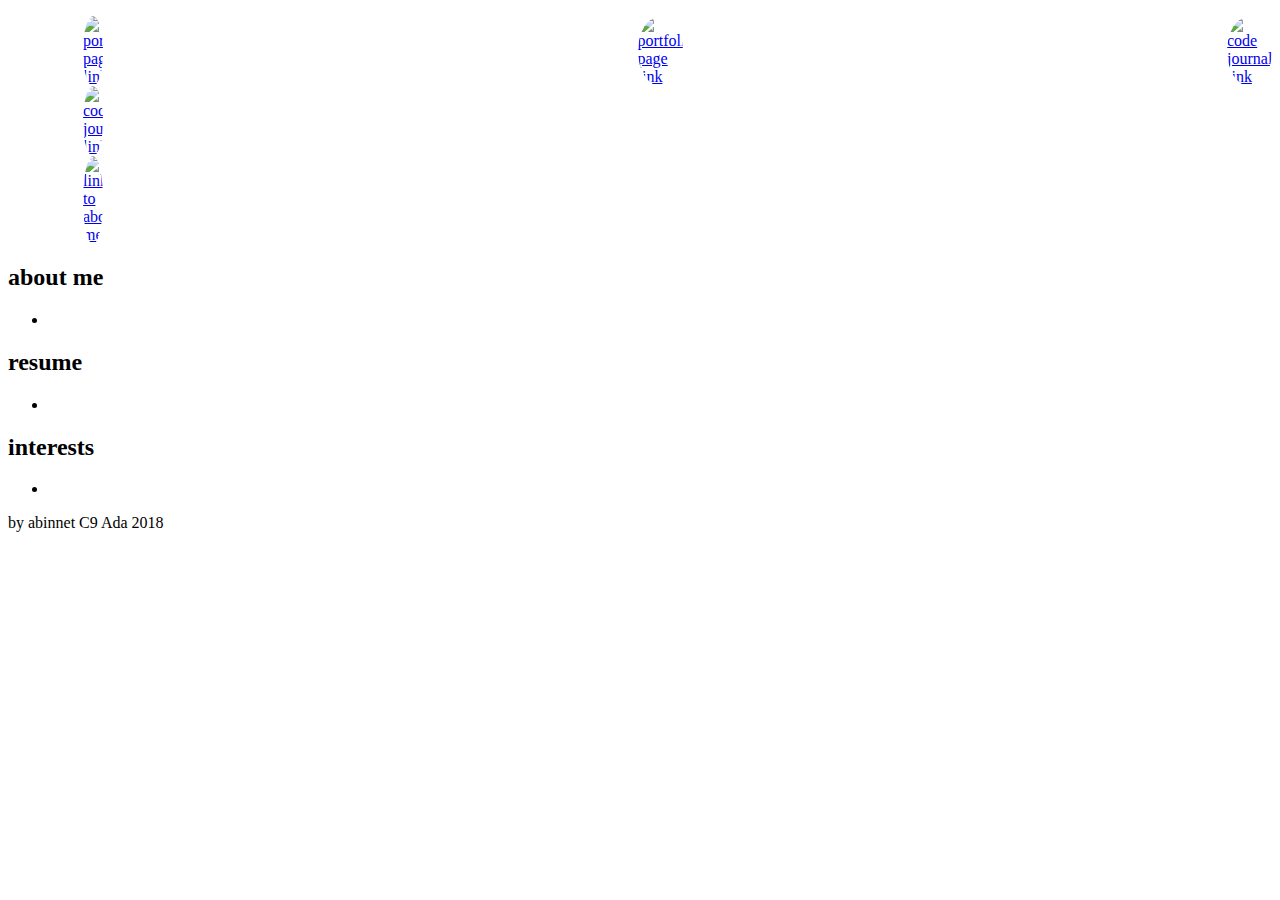
==== pages/code-journal.html @ 39e516f0 "style outline for index and other pages, navigation working, missing detail text and links" ====
<!DOCTYPE html>
<html>

<head>
  <title>Abinnet Portfolio Home</title>
  <link rel="stylesheet" href="../styles/about.css">
</head>

<nav>
  <ul>
    <li id="homepage_icon">
      <a href="../index.html">
        <ul>
          <li id><img
          src="https://avatars2.githubusercontent.com/u/30134831?s=400&v=4" alt="portfolio page link"></li>
          <li><img src="https://i1.wp.com/www.bohoberry.com/wp-content/uploads/2015/11/Color-Index-2.jpg?resize=750%2C750&ssl=1" alt="code journal link"></li>
          <li><img src="https://lh3.googleusercontent.com/--TyjQ2GnECk/WmxqI3qBaWI/AAAAAAAABZs/Ozi2_ZX02NQRKbuF4JRkFL_4Qi2nD6iAgCEwYBhgL/w140-h140-p/20953634_10155820927262922_4280632105930984947_n.jpg" alt="link to about me"></li>
        </ul>
      </a>
    </li>
    <li>
      <a href="portfolio.html">
        <img src="https://avatars2.githubusercontent.com/u/30134831?s=400&v=4" alt="portfolio page link">
      </a>
    </li>
    <li>
      <a href="code-journal.html"><img src="https://i1.wp.com/www.bohoberry.com/wp-content/uploads/2015/11/Color-Index-2.jpg?resize=750%2C750&ssl=1" alt="code journal link">
      </a>
    </li>
  </ul>
</nav>

<section>
  <h2>about me</h2>
  <ul>
    <li></li>
  </ul>
</section>

<section>
  <h2>resume</h2>
  <ul>
    <li></li>
  </ul>
</section>

<section>
  <h2>interests</h2>
  <ul>
    <li></li>
  </ul>
</section>

<footer>by abinnet C9 Ada 2018</footer>
</html>
---- styles/about.css ----
nav ul {
  list-style: none;
  display: flex;
  flex-wrap: row wrap;
  justify-content: space-between;
}

nav ul > li {
  flex: 1;
}

nav ul li img, nav ul li {
  border-radius: 50%;
  max-width: 45px;
  min-width:  15px;
}

#homepage_icon {
  max-width: 45px;
  min-width: 15px;
}


#homepage_icon ul {
  display: flex;
  justify-content: center;
  flex-flow: row wrap;
}

#homepage_icon ul li img {
  border-radius: 50%;
  max-width: 20px;
  min-width:  10px;
}
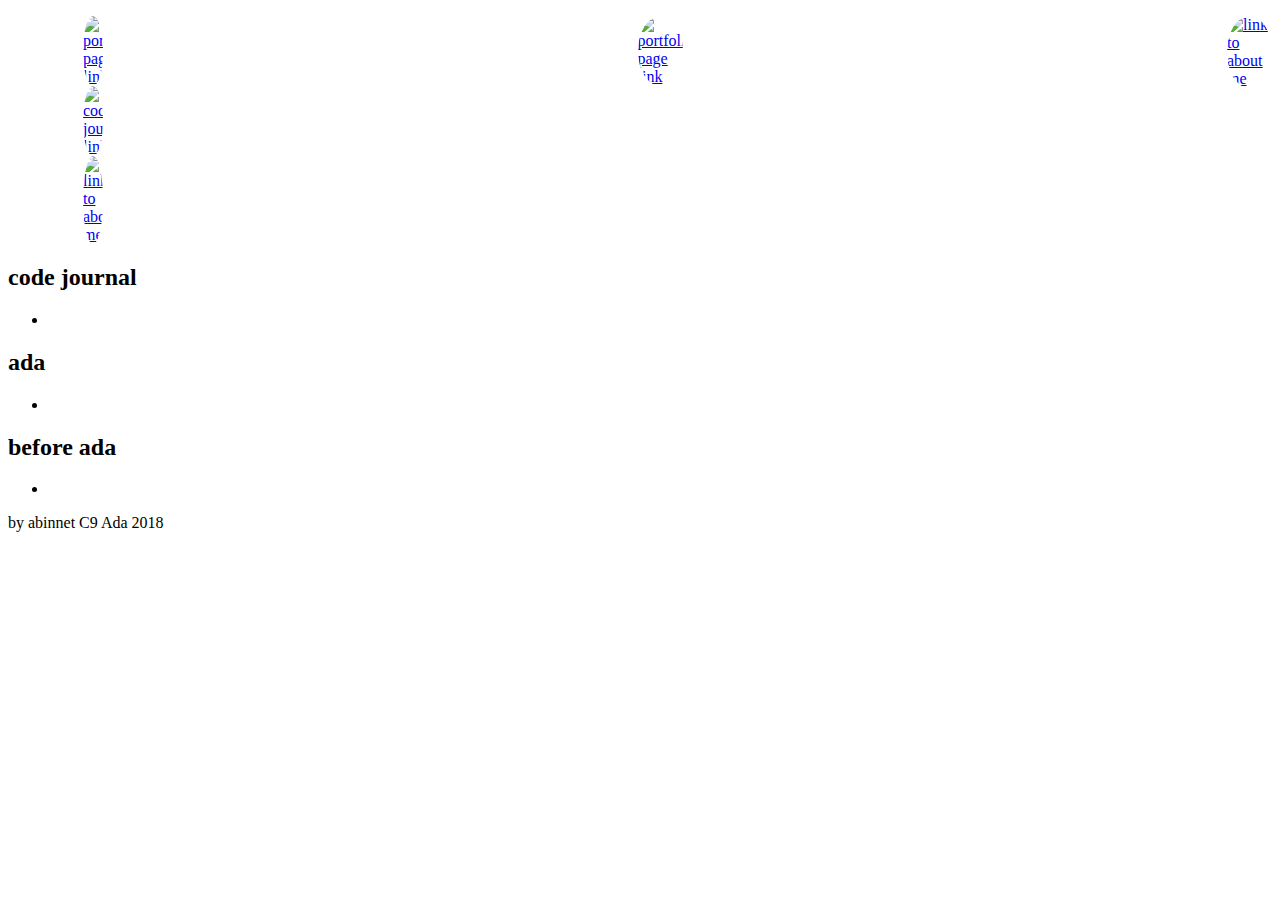
==== commit 42479467: "portfolio, about, and 2 interests page added, updated most external links to internal" ====
--- a/pages/code-journal.html
+++ b/pages/code-journal.html
@@ -3,7 +3,7 @@
 
 <head>
   <title>Abinnet Portfolio Home</title>
-  <link rel="stylesheet" href="../styles/about.css">
+  <link rel="stylesheet" href="../styles/code-journal.css">
 </head>
 
 <nav>
@@ -23,29 +23,29 @@
         <img src="https://avatars2.githubusercontent.com/u/30134831?s=400&v=4" alt="portfolio page link">
       </a>
     </li>
-    <li>
-      <a href="code-journal.html"><img src="https://i1.wp.com/www.bohoberry.com/wp-content/uploads/2015/11/Color-Index-2.jpg?resize=750%2C750&ssl=1" alt="code journal link">
+    <li class="about">
+      <a class="about" href="about.html"><img src="https://lh3.googleusercontent.com/--TyjQ2GnECk/WmxqI3qBaWI/AAAAAAAABZs/Ozi2_ZX02NQRKbuF4JRkFL_4Qi2nD6iAgCEwYBhgL/w140-h140-p/20953634_10155820927262922_4280632105930984947_n.jpg" alt="link to about me">
       </a>
     </li>
   </ul>
 </nav>
 
 <section>
-  <h2>about me</h2>
+  <h2>code journal</h2>
   <ul>
     <li></li>
   </ul>
 </section>
 
 <section>
-  <h2>resume</h2>
+  <h2>ada</h2>
   <ul>
     <li></li>
   </ul>
 </section>
 
 <section>
-  <h2>interests</h2>
+  <h2>before ada</h2>
   <ul>
     <li></li>
   </ul>
--- a/styles/code-journal.css
+++ b/styles/code-journal.css
@@ -0,0 +1,34 @@
+nav ul {
+  list-style: none;
+  display: flex;
+  flex-wrap: row wrap;
+  justify-content: space-between;
+}
+
+nav ul > li {
+  flex: 1;
+}
+
+nav ul li img, nav ul li {
+  border-radius: 50%;
+  max-width: 45px;
+  min-width:  15px;
+}
+
+#homepage_icon {
+  max-width: 45px;
+  min-width: 15px;
+}
+
+
+#homepage_icon ul {
+  display: flex;
+  justify-content: center;
+  flex-flow: row wrap;
+}
+
+#homepage_icon ul li img {
+  border-radius: 50%;
+  max-width: 20px;
+  min-width:  10px;
+}
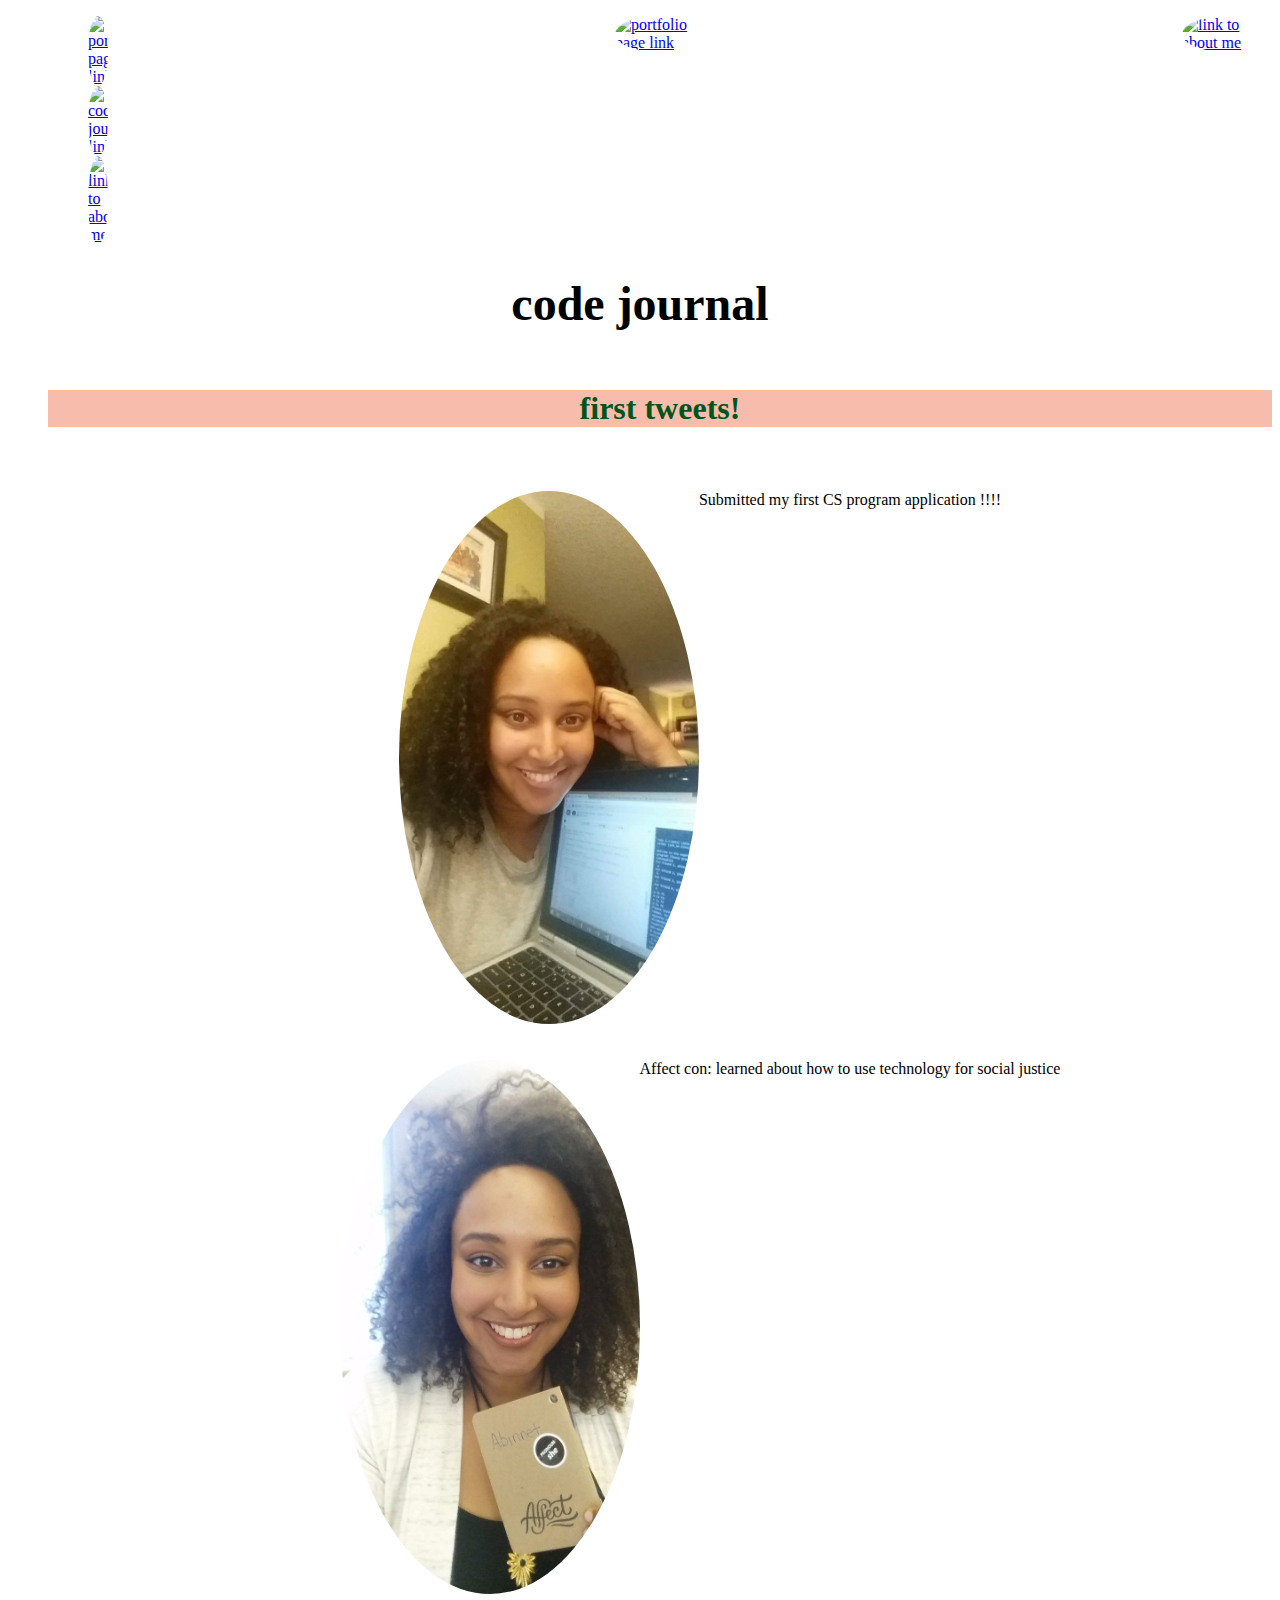
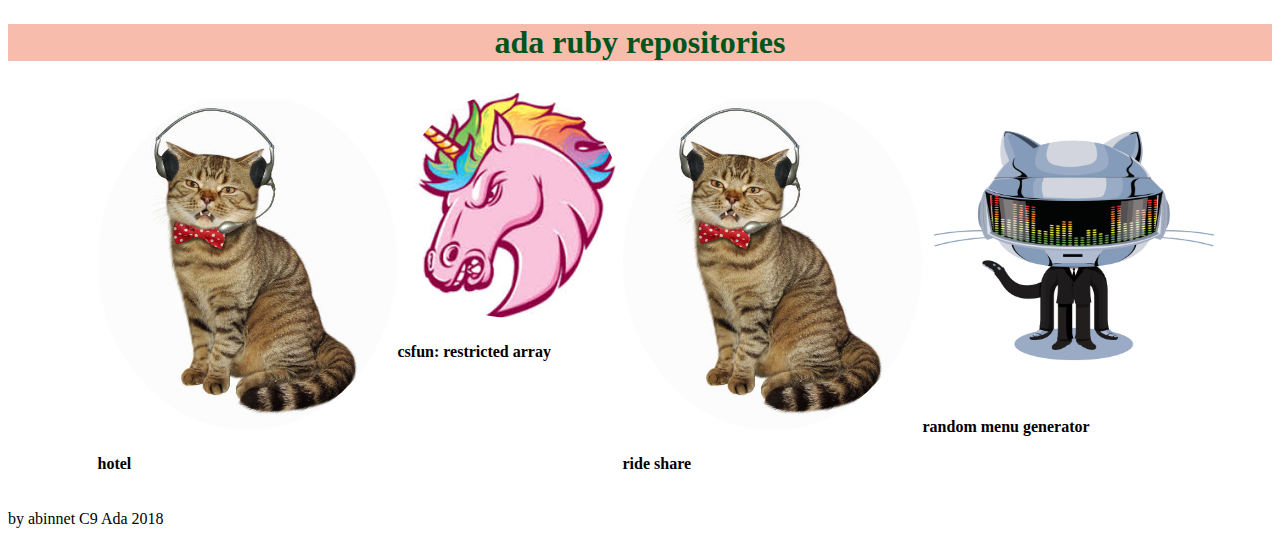
==== commit dcea0711: "code blog page completed, fixed issues with html all code validator testing pass" ====
--- a/pages/code-journal.html
+++ b/pages/code-journal.html
@@ -11,45 +11,91 @@
     <li id="homepage_icon">
       <a href="../index.html">
         <ul>
-          <li id><img
-          src="https://avatars2.githubusercontent.com/u/30134831?s=400&v=4" alt="portfolio page link"></li>
-          <li><img src="https://i1.wp.com/www.bohoberry.com/wp-content/uploads/2015/11/Color-Index-2.jpg?resize=750%2C750&ssl=1" alt="code journal link"></li>
-          <li><img src="https://lh3.googleusercontent.com/--TyjQ2GnECk/WmxqI3qBaWI/AAAAAAAABZs/Ozi2_ZX02NQRKbuF4JRkFL_4Qi2nD6iAgCEwYBhgL/w140-h140-p/20953634_10155820927262922_4280632105930984947_n.jpg" alt="link to about me"></li>
-        </ul>
-      </a>
+          <li><img
+            src="https://avatars2.githubusercontent.com/u/30134831?s=400&v=4" alt="portfolio page link"></li>
+            <li><img src="https://i1.wp.com/www.bohoberry.com/wp-content/uploads/2015/11/Color-Index-2.jpg?resize=750%2C750&ssl=1" alt="code journal link"></li>
+            <li><img src="https://lh3.googleusercontent.com/--TyjQ2GnECk/WmxqI3qBaWI/AAAAAAAABZs/Ozi2_ZX02NQRKbuF4JRkFL_4Qi2nD6iAgCEwYBhgL/w140-h140-p/20953634_10155820927262922_4280632105930984947_n.jpg" alt="link to about me"></li>
+          </ul>
+        </a>
+      </li>
+      <li>
+        <a href="portfolio.html">
+          <img src="https://avatars2.githubusercontent.com/u/30134831?s=400&v=4" alt="portfolio page link">
+        </a>
+      </li>
+      <li class="about">
+        <a class="about" href="about.html"><img src="https://lh3.googleusercontent.com/--TyjQ2GnECk/WmxqI3qBaWI/AAAAAAAABZs/Ozi2_ZX02NQRKbuF4JRkFL_4Qi2nD6iAgCEwYBhgL/w140-h140-p/20953634_10155820927262922_4280632105930984947_n.jpg" alt="link to about me">
+        </a>
+      </li>
+    </ul>
+  </nav>
+
+  <section>
+    <h1>code journal</h1>
+  </section>
+  <section>
+    <ul>
+      <li>
+        <h2>first tweets!</h2>
+        <ul>
+          <li>
+            <ul>
+              <li><a href="https://twitter.com/bee_in_a_net/status/908775903496347648">
+                <img src="../images/phase1.jpg" alt="submitting phase 1 for Ada">
+              </a></li>
+              <li class="description">  <span>Submitted my first CS program application !!!!</span></li>
+            </ul>
+          </li>
+          <li>
+            <ul>
+              <li>
+                <a
+                href="https://twitter.com/bee_in_a_net/status/908775903496347648">
+                <img src="../images/affectcon.jpg" alt="attending affect con">
+              </a>
+            </li>
+            <li> <span>Affect con: learned about how to use technology for social justice</span></li>
+          </ul>
+        </li>
+
+      </ul>
     </li>
-    <li>
-      <a href="portfolio.html">
-        <img src="https://avatars2.githubusercontent.com/u/30134831?s=400&v=4" alt="portfolio page link">
-      </a>
-    </li>
-    <li class="about">
-      <a class="about" href="about.html"><img src="https://lh3.googleusercontent.com/--TyjQ2GnECk/WmxqI3qBaWI/AAAAAAAABZs/Ozi2_ZX02NQRKbuF4JRkFL_4Qi2nD6iAgCEwYBhgL/w140-h140-p/20953634_10155820927262922_4280632105930984947_n.jpg" alt="link to about me">
-      </a>
-    </li>
-  </ul>
-</nav>
-
-<section>
-  <h2>code journal</h2>
-  <ul>
-    <li></li>
   </ul>
 </section>
 
 <section>
-  <h2>ada</h2>
+  <h2>ada ruby repositories</h2>
   <ul>
-    <li></li>
+    <li>
+      <a href="https://github.com/Abiaina/hotel">
+        <img src="../images/github_cat.jpg" alt="github cat image">
+      </a>
+      <h4 class="description">hotel</h4>
+    </li>
+
+    <li>
+      <a href="https://github.com/Abiaina/Restricted-Arrays-Part1">
+        <img src="../images/github_unicorn.jpeg" alt="github cat image">
+      </a>
+      <h4>csfun: restricted array</h4>
+    </li>
+
+    <li>
+      <a href="https://github.com/Abiaina/oo-ride-share">
+        <img src="../images/github_cat.jpg" alt="github cat image">
+      </a>
+      <h4>ride share</h4>
+    </li>
+
+    <li>
+      <a href="https://github.com/Abiaina/Random-Menu">
+        <img src="../images/daftpunktocat-thomas.gif" alt="github cat image">
+      </a>
+      <h4>random menu generator</h4>
+    </li>
   </ul>
 </section>
 
-<section>
-  <h2>before ada</h2>
-  <ul>
-    <li></li>
-  </ul>
-</section>
 
 <footer>by abinnet C9 Ada 2018</footer>
 </html>
--- a/styles/code-journal.css
+++ b/styles/code-journal.css
@@ -11,13 +11,13 @@
 
 nav ul li img, nav ul li {
   border-radius: 50%;
-  max-width: 45px;
-  min-width:  15px;
+  max-width: 90px;
+  min-width:  40px;
 }
 
 #homepage_icon {
-  max-width: 45px;
-  min-width: 15px;
+  max-width: 90px;
+  min-width: 40px;
 }
 
 
@@ -32,3 +32,40 @@
   max-width: 20px;
   min-width:  10px;
 }
+
+h2 {
+  color: #00551C;
+  font-size: 2em;
+  text-align: center;
+  background-color: #F8BCAC;
+}
+
+h1{
+  color: black;
+  font-size: 3em;
+  text-align: center;
+}
+
+section ul {
+  list-style: none;
+  display: flex;
+  flex-wrap:  wrap;
+  justify-content: center;
+  margin-top: 2em;
+}
+
+img {
+  border-radius: 50%;
+  max-width: 300px;
+  min-width:  25px;
+  margin: auto;
+}
+
+img:hover {
+  opacity: 0.5;
+  filter: alpha(opacity=50);
+}
+
+span {
+  font-size: 1em;
+}
